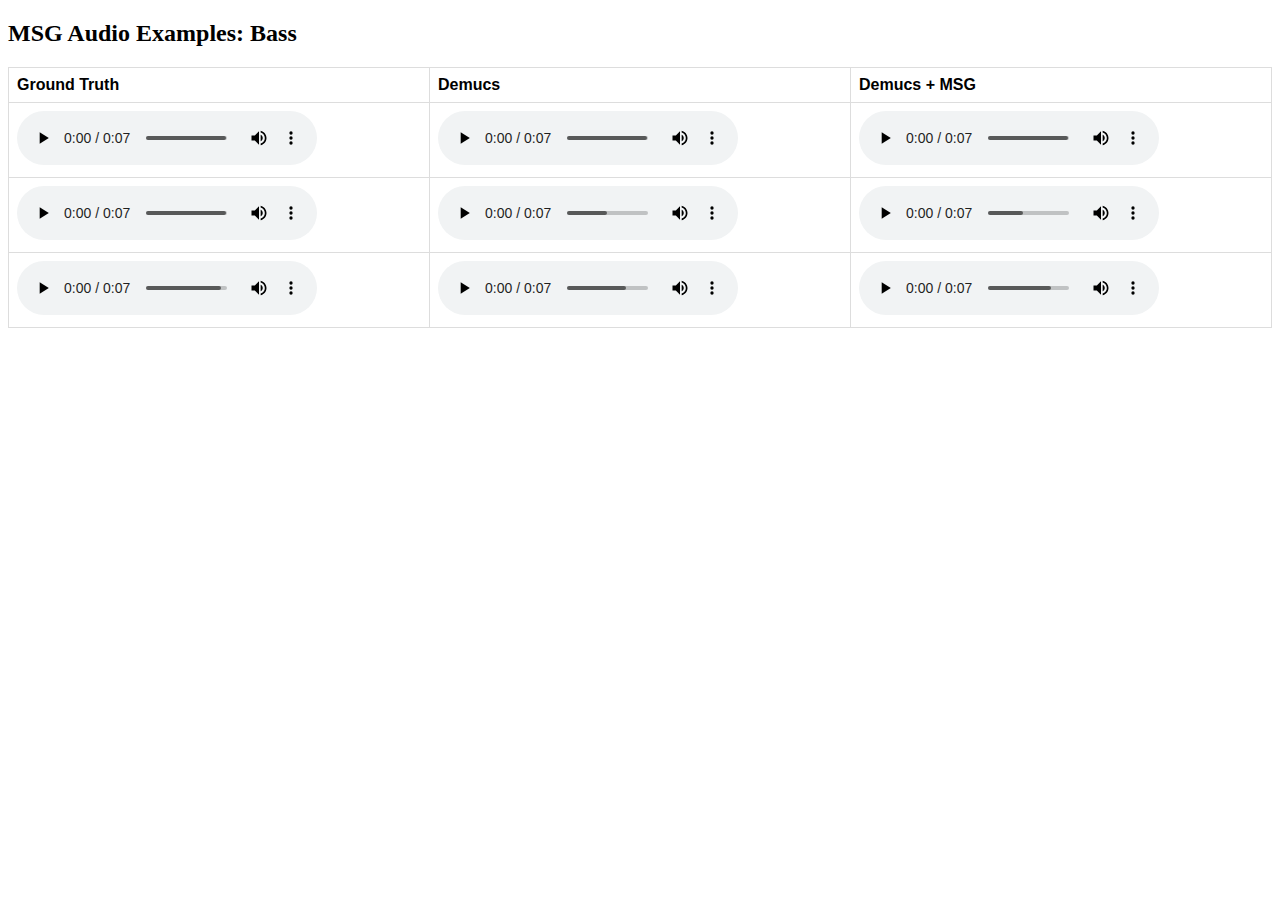
==== audio.html @ 57cfdbfd "add audio examples" ====
<!DOCTYPE html>
<html>
<head>
<style>
table {
  font-family: arial, sans-serif;
  border-collapse: collapse;
  width: 100%;
}

td, th {
  border: 1px solid #dddddd;
  text-align: left;
  padding: 8px;
}

/*tr:nth-child(even) {
  background-color: #dddddd;
}*/
</style>
</head>
<body>

<h2>MSG Audio Examples: Bass</h2>

<table>
  <tr>
    <th>Ground Truth</th>
    <th>Demucs</th>
    <th>Demucs + MSG</th>
  </tr>
  <tr>
    <td>
        <audio controls>
            <source src="msg_audio/track1_groundtruth.wav" type="audio/wav"></src>
        </audio>
    </td>
    <td>
        <audio controls>
            <source src="msg_audio/track1_demucs.wav" type="audio/wav"></src>
        </audio>
    </td>
    <td>

        <audio controls>
            <source src="msg_audio/track1_msg.wav" type="audio/wav"></src>
        </audio>
    </td>
  </tr>
  <tr>
    <td>
        <audio controls>
            <source src="msg_audio/track6_groundtruth.wav" type="audio/wav"></src>
        </audio>
    </td>
    <td>
        <audio controls>
            <source src="msg_audio/track6_demucs.wav" type="audio/wav"></src>
        </audio>
    </td>
    <td>

        <audio controls>
            <source src="msg_audio/track6_msg.wav" type="audio/wav"></src>
        </audio>
    </td>
  </tr>
  <tr>
    <td>
        <audio controls>
            <source src="msg_audio/track25_groundtruth.wav" type="audio/wav"></src>
        </audio>
    </td>
    <td>
        <audio controls>
            <source src="msg_audio/track25_demucs.wav" type="audio/wav"></src>
        </audio>
    </td>
    <td>

        <audio controls>
            <source src="msg_audio/track25_msg.wav" type="audio/wav"></src>
        </audio>
    </td>
  </tr>
</table>

</body>
</html>
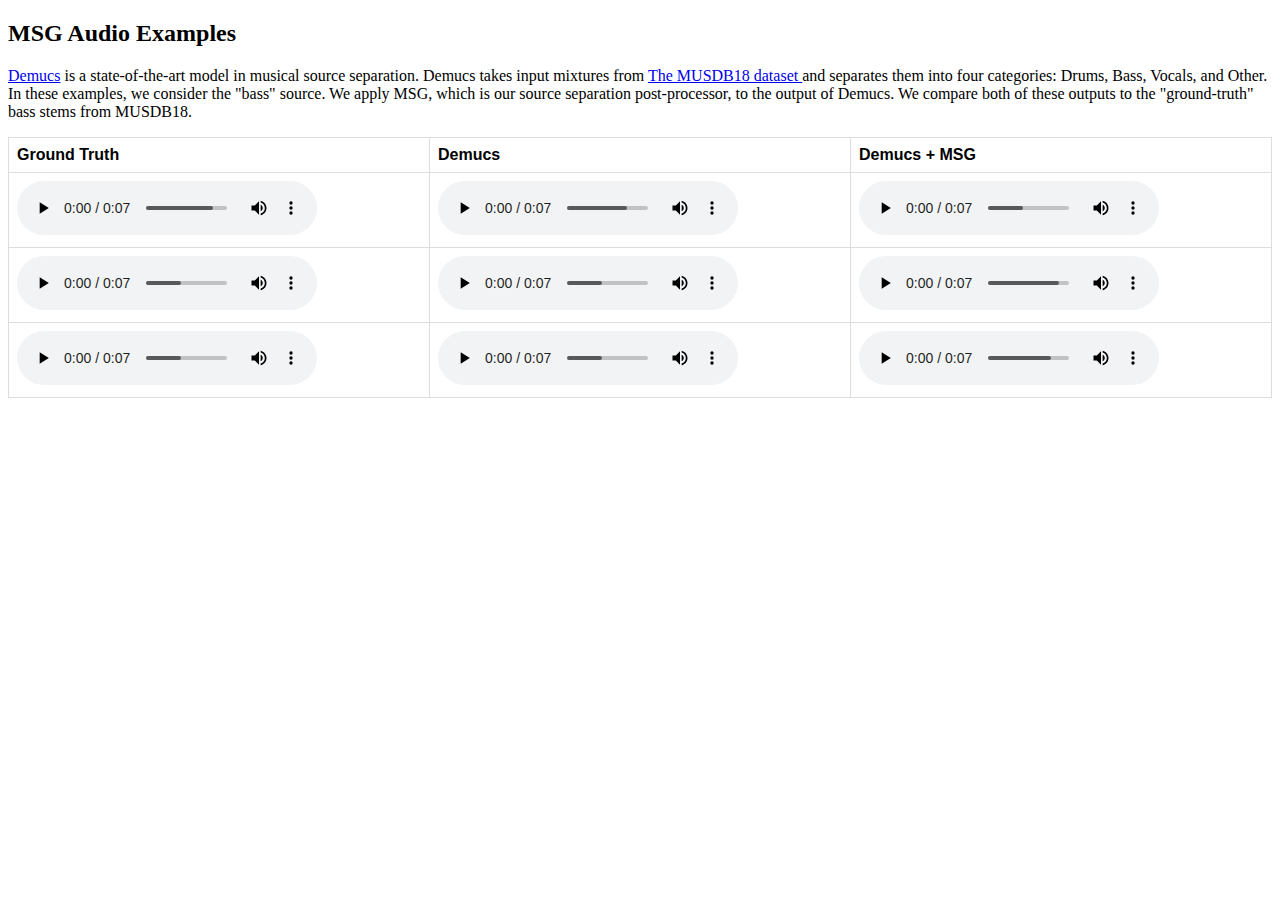
==== commit 6c2b6bf6: "update audio examples - add description" ====
--- a/audio.html
+++ b/audio.html
@@ -21,7 +21,9 @@
 </head>
 <body>
 
-<h2>MSG Audio Examples: Bass</h2>
+<h2>MSG Audio Examples</h2>
+
+<p> <a href='https://paperswithcode.com/paper/demucs-deep-extractor-for-music-sources-with'>Demucs</a> is a state-of-the-art model in musical source separation. Demucs takes input mixtures from <a href="https://paperswithcode.com/dataset/musdb18">The MUSDB18 dataset <a> and separates them into four categories: Drums, Bass, Vocals, and Other. In these examples, we consider the "bass" source. We apply MSG, which is our source separation post-processor, to the output of Demucs. We compare both of these outputs to the "ground-truth" bass stems from MUSDB18. </p>
 
 <table>
   <tr>
